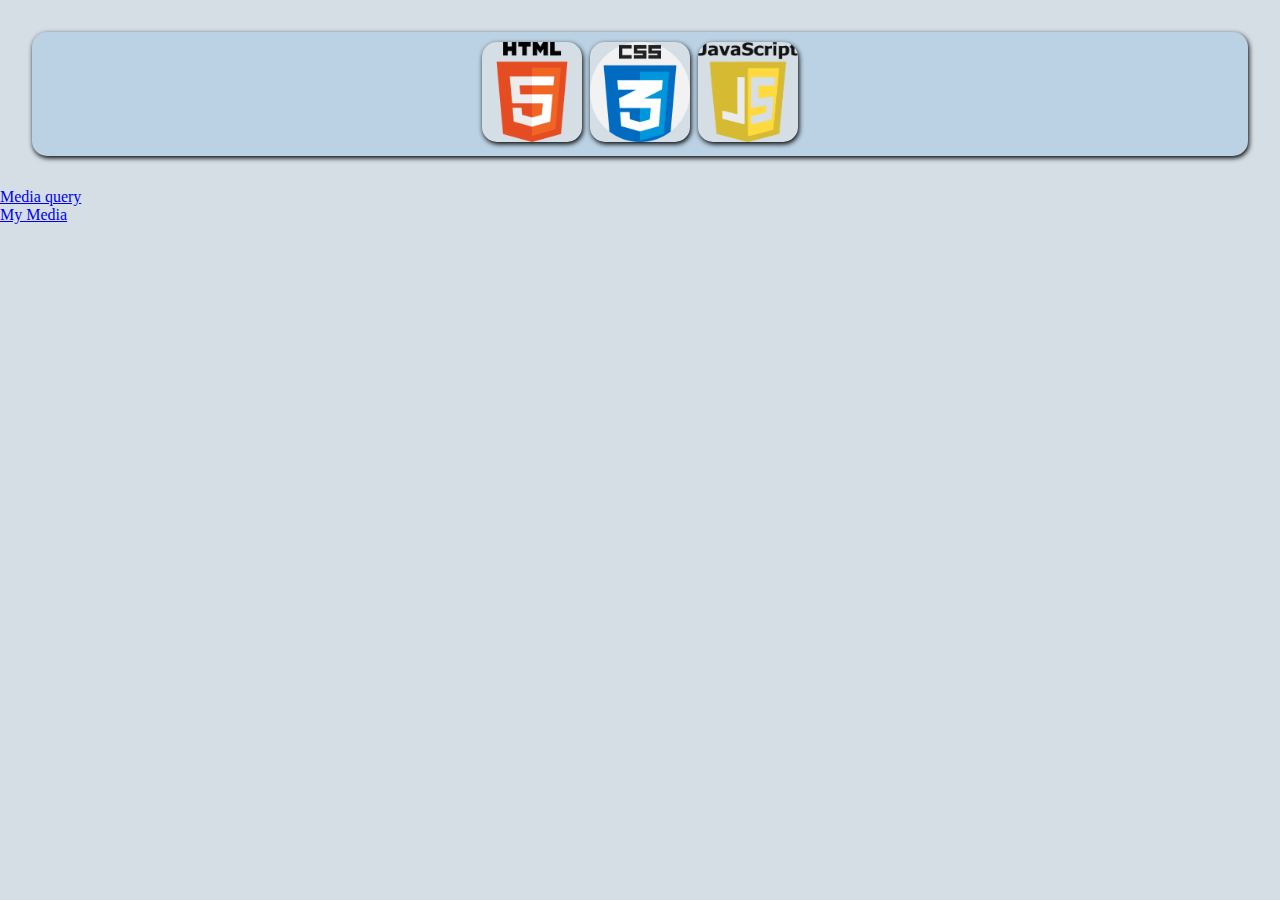
==== index.html @ 175e0c9d "hover eklendi" ====
<!DOCTYPE html>
<html lang="en">
<head>
    <meta charset="UTF-8">
    <meta name="viewport" content="width=device-width, initial-scale=1.0">
    <title>Document</title>
    <link rel="stylesheet" href="./mycss.css">
</head>
<body>
    <header>
        <img src="./img/html5.png" alt="" class="baslik">
        <img src="./img/css.png" alt="" class="baslik">
        <img src="./img/js.png" alt="" class="baslik">
        
    </header>
    <a href="odev_media/index.html">Media query</a> <br>
    <a href="my_mediaQ/mymedia-query.html">My Media </a>
</body>
</html>
---- mycss.css ----
* {
    margin: 0;
    padding: 0;
    box-sizing: border-box;
    background-color: #d5dee5;
  }


header{
    background-color: #bad2e4;
    text-align: center;
    padding: 0.5rem;
    margin: 2rem;
    border-radius: 15px;
    box-shadow: 1px 2px 5px black;
    
}

img:hover{
    -webkit-transform: scale(1.2, 1.2);
}
.baslik{
    width: 100px;
    height: 100px;
    margin: 2px;
    border-radius: 15px;
    box-shadow: 1px 2px 5px black;
    cursor: pointer;
    /* -webkit-transform: scale(1.2, 1.2); */
}
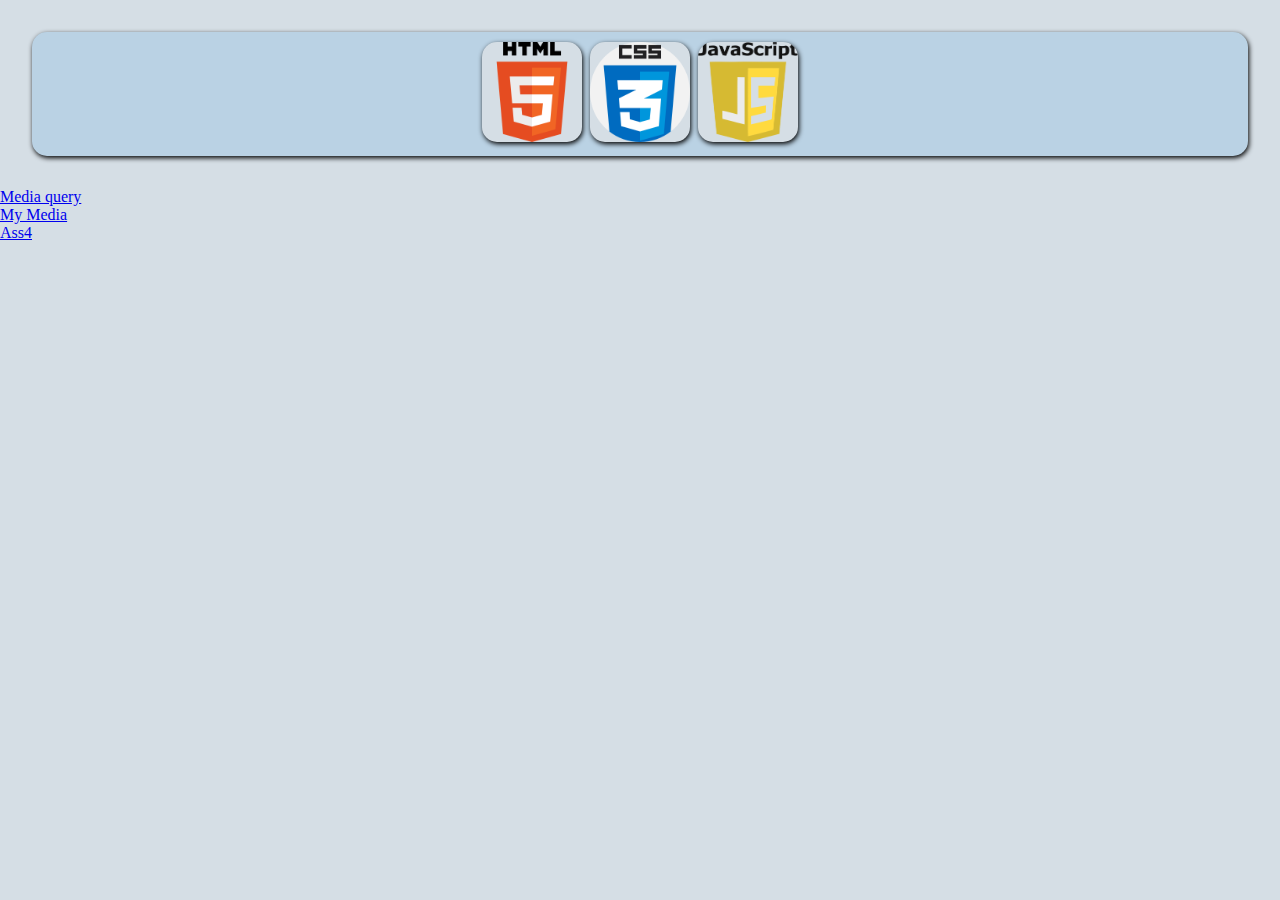
==== commit ed559872: "ass4 düzeltme" ====
--- a/index.html
+++ b/index.html
@@ -14,6 +14,7 @@
         
     </header>
     <a href="odev_media/index.html">Media query</a> <br>
-    <a href="my_mediaQ/mymedia-query.html">My Media </a>
+    <a href="my_mediaQ/mymedia-query.html">My Media </a> <br>
+    <a href="ass4/index.html">Ass4</a>
 </body>
 </html>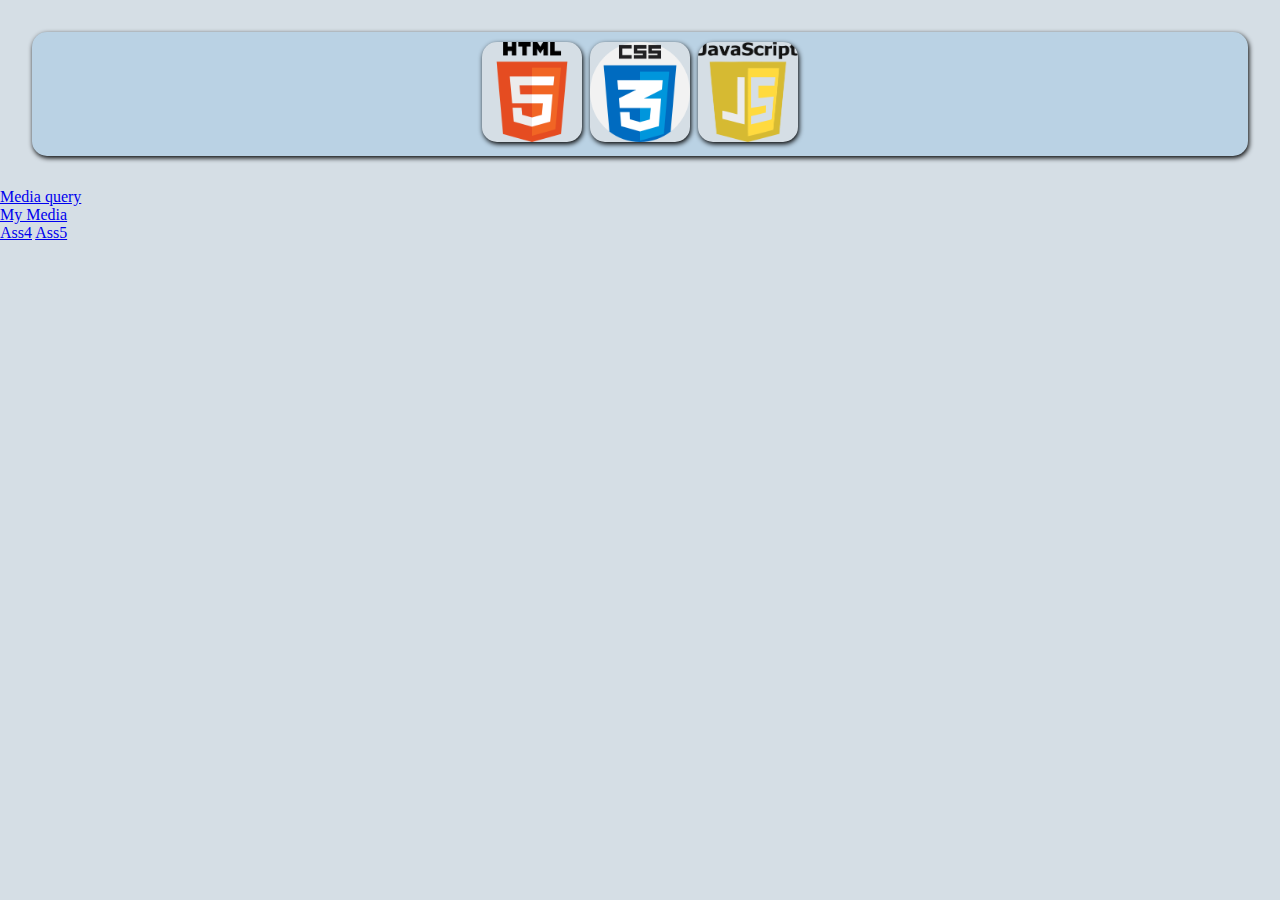
==== commit 22b81c35: "ass5 düzeltme" ====
--- a/index.html
+++ b/index.html
@@ -16,5 +16,6 @@
     <a href="odev_media/index.html">Media query</a> <br>
     <a href="my_mediaQ/mymedia-query.html">My Media </a> <br>
     <a href="ass4/index.html">Ass4</a>
+    <a href="ass5/index.html">Ass5</a>
 </body>
 </html>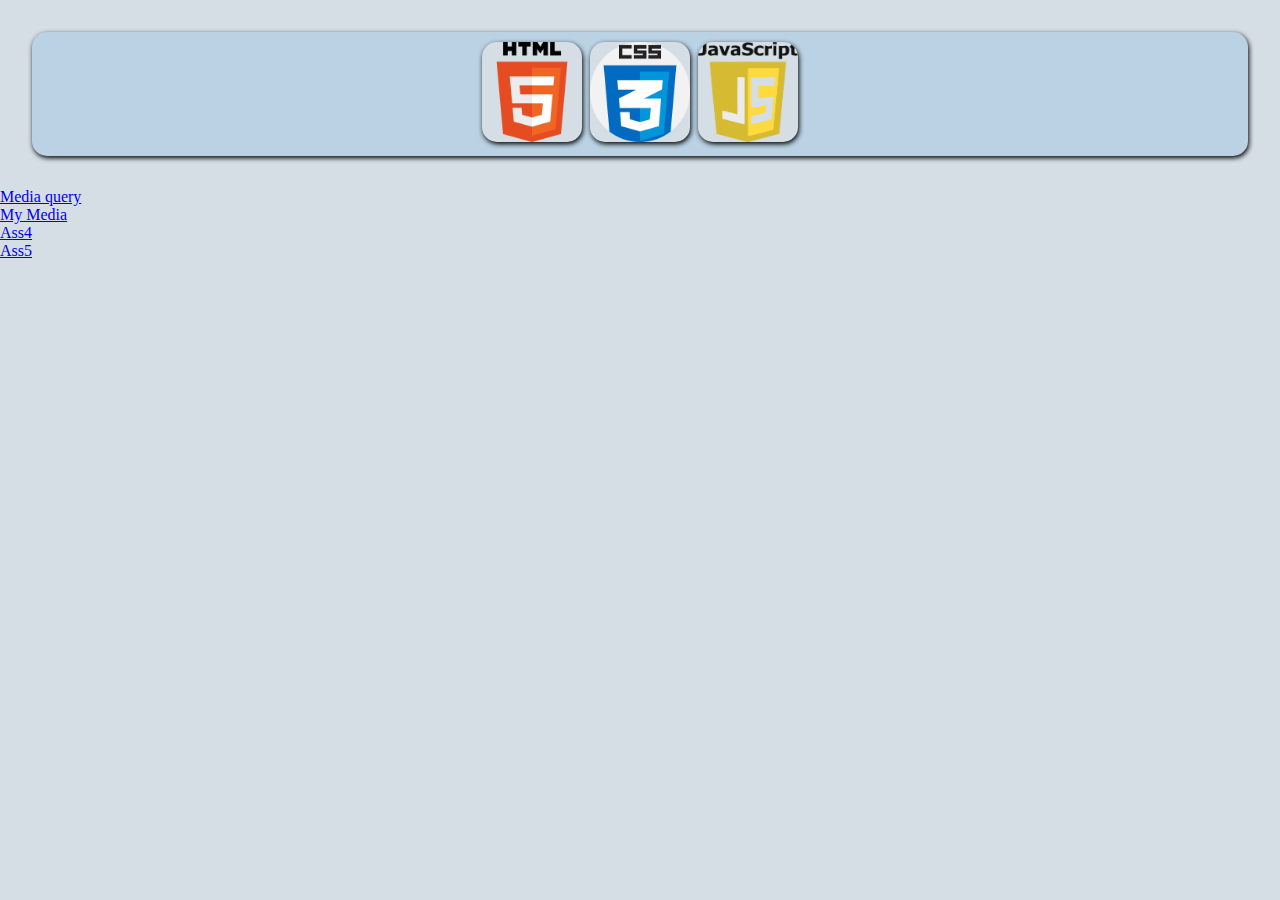
==== commit 0303348f: "düzeltmeli" ====
--- a/index.html
+++ b/index.html
@@ -15,7 +15,7 @@
     </header>
     <a href="odev_media/index.html">Media query</a> <br>
     <a href="my_mediaQ/mymedia-query.html">My Media </a> <br>
-    <a href="ass4/index.html">Ass4</a>
+    <a href="ass4/index.html">Ass4</a><br>
     <a href="ass5/index.html">Ass5</a>
 </body>
 </html>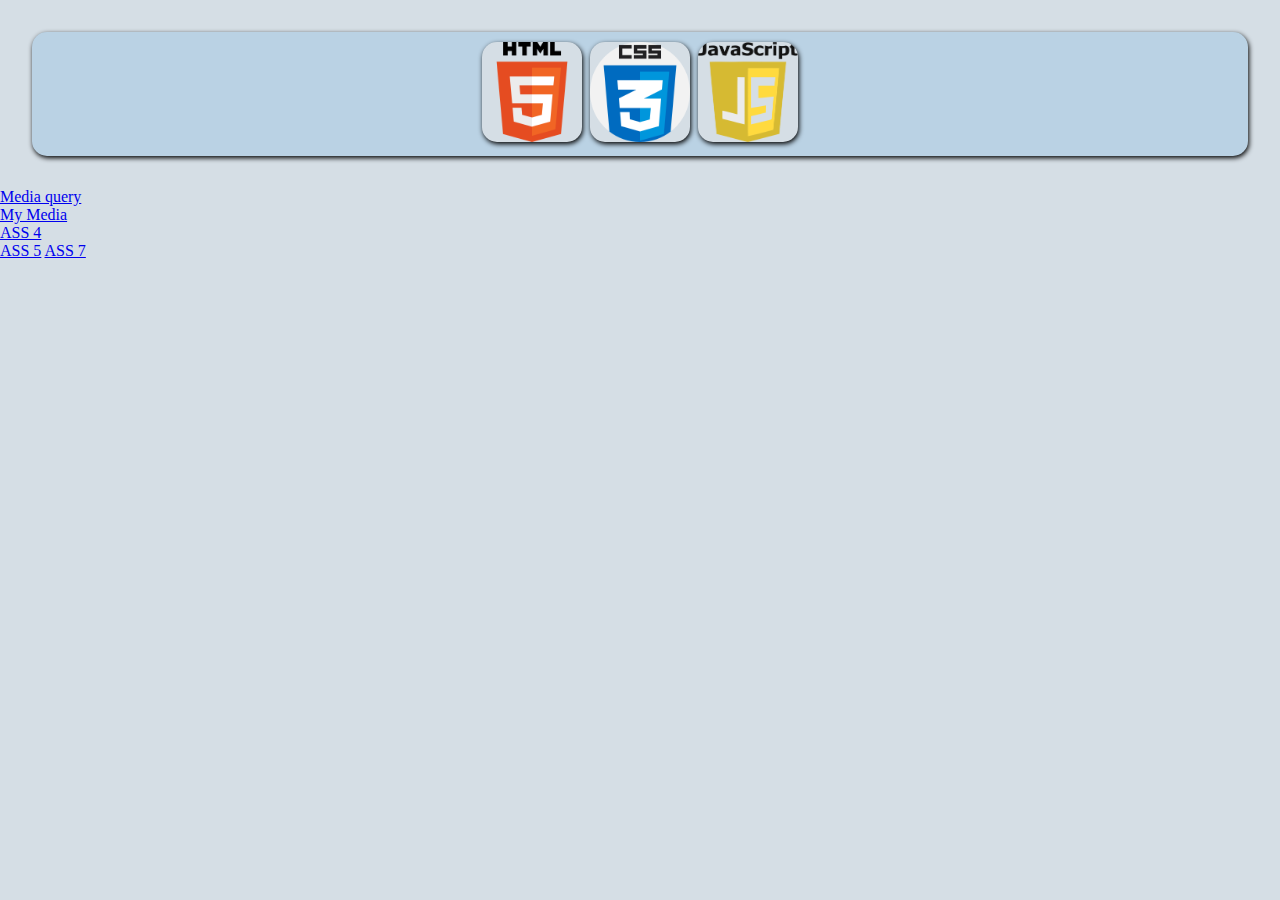
==== commit 0131bf6e: "ASS007" ====
--- a/index.html
+++ b/index.html
@@ -15,7 +15,8 @@
     </header>
     <a href="odev_media/index.html">Media query</a> <br>
     <a href="my_mediaQ/mymedia-query.html">My Media </a> <br>
-    <a href="ass4/index.html">Ass4</a><br>
-    <a href="ass5/index.html">Ass5</a>
+    <a href="ass4/index.html">ASS 4</a><br>
+    <a href="ass5/index.html">ASS 5</a>
+    <a href="ASS007/last007_2.html">ASS 7</a>
 </body>
 </html>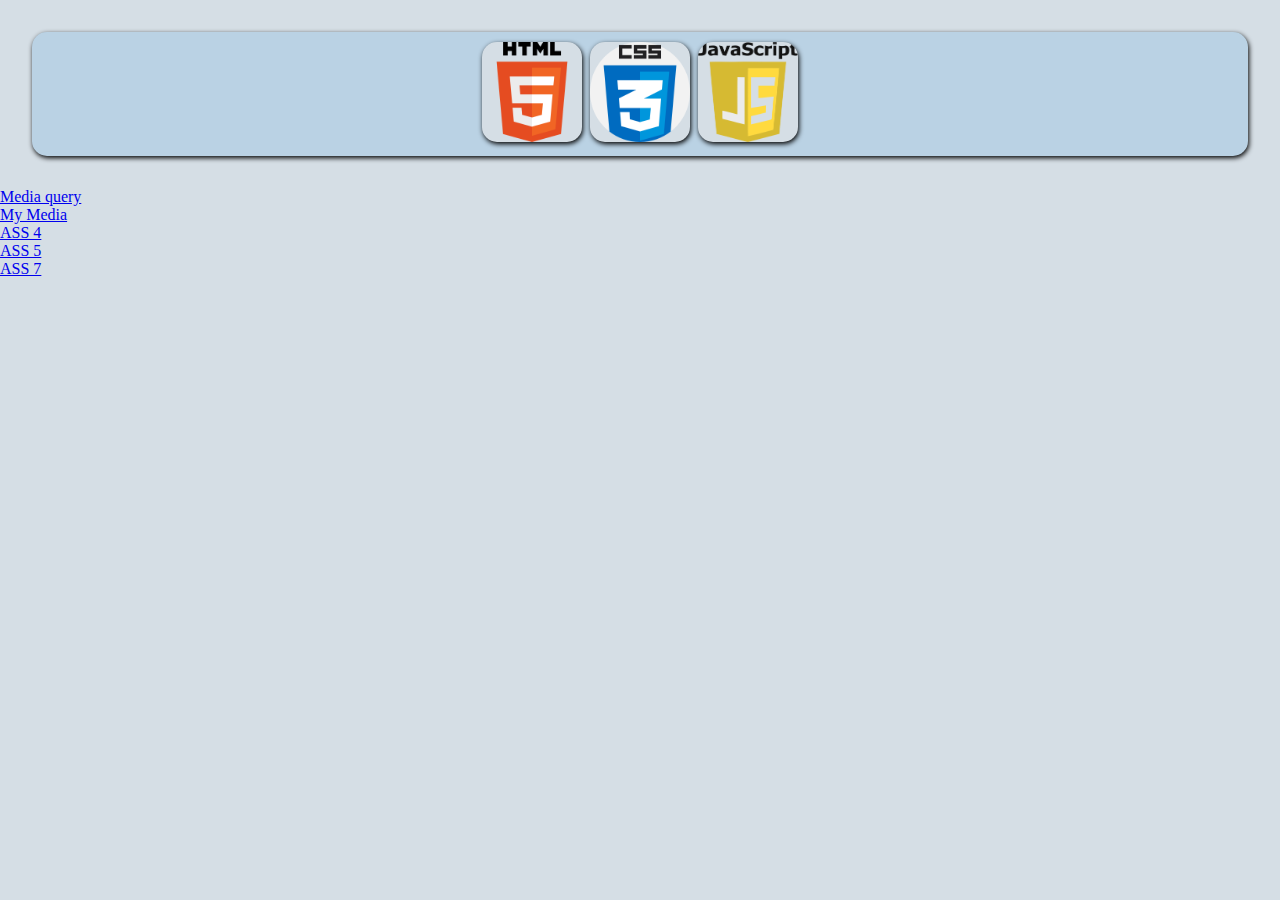
==== commit a40c9401: "007" ====
--- a/index.html
+++ b/index.html
@@ -16,7 +16,7 @@
     <a href="odev_media/index.html">Media query</a> <br>
     <a href="my_mediaQ/mymedia-query.html">My Media </a> <br>
     <a href="ass4/index.html">ASS 4</a><br>
-    <a href="ass5/index.html">ASS 5</a>
+    <a href="ass5/index.html">ASS 5</a> <br>
     <a href="ASS007/last007_2.html">ASS 7</a>
 </body>
 </html>